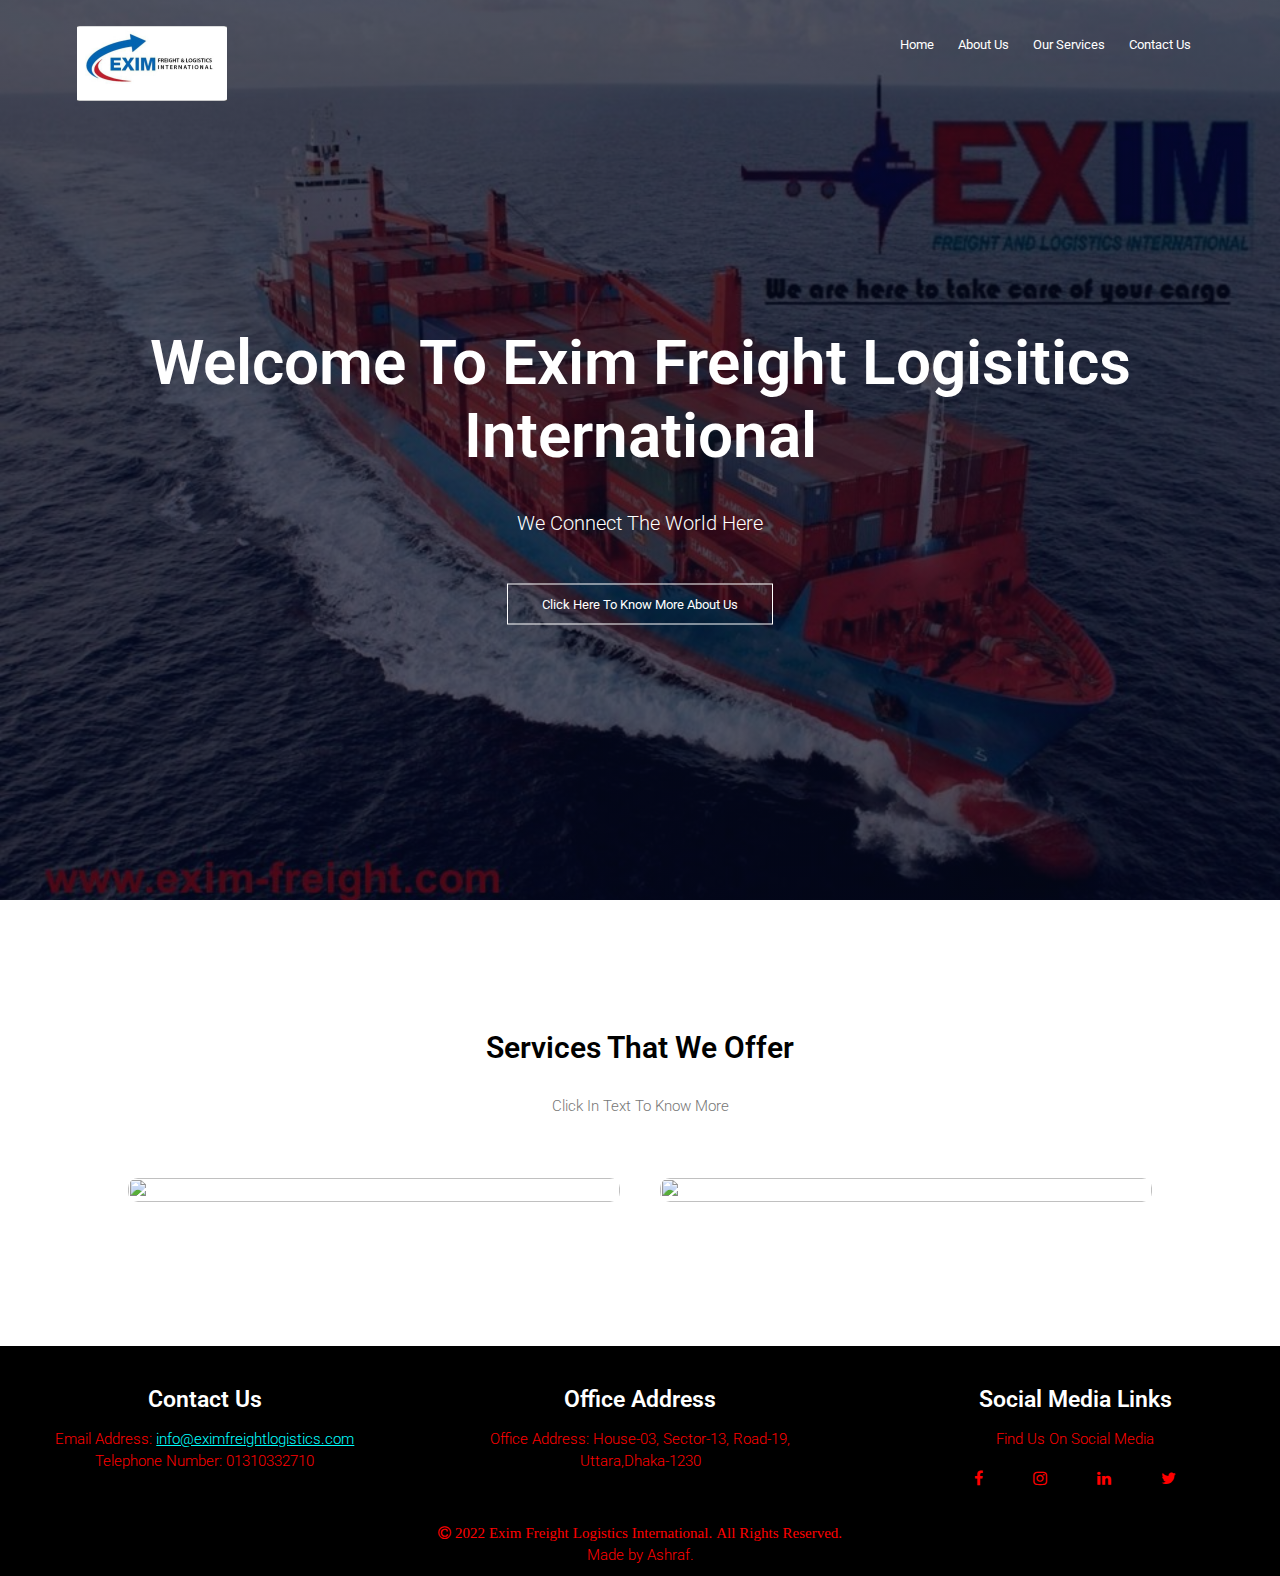
==== index.html @ a2ad2fb6 "Added some files" ====
<!DOCTYPE html>
<html>
<head>
	<meta name="viewport" content="width=device-width, initial-scale=1.0">
	<title>Exim Freight Logistics International</title>
	<link rel="icon" href="images/logo.jpg">
	<link rel="stylesheet" type="text/css" href="style.css">
	<link rel="preconnect" href="https://fonts.googleapis.com">
<link rel="preconnect" href="https://fonts.gstatic.com" crossorigin>
<link href="https://fonts.googleapis.com/css2?family=Roboto:wght@100;300;400;700&display=swap" rel="stylesheet">
<link rel="stylesheet" type="text/css" href="https://stackpath.bootstrapcdn.com/font-awesome/4.7.0/css/font-awesome.min.css">
</head>
<body>
	<section class="header">
		<nav>
			<a href="index.html"><img src="images/logo.jpg"></a>
			<div class="nav-links" id="navLinks">
				<i class="fa fa-times" onclick="hideMenu()"></i>
				<ul>
					<li><a href="index.html">Home</a>
				    <li><a href="about.html">About Us</a>
					<li><a href="services.html">Our Services</a>
					<li><a href="contact.html">Contact Us</a>
				</ul>
			</div>
			<i class="fa fa-bars" onclick="showMenu()"></i>

		</nav>

		<div class="text-box">
			<h1>Welcome To Exim Freight Logisitics International</h1>
			<p>We Connect The World Here</p>
			<a href="about.html" class="hero-btn">Click Here To Know More About Us</a>
		</div>
	</section>


<!--------- Our Services -------->

<section class="our-services">
	<h1>Services That We Offer</h1>
	<p>Click In Text To Know More</p>

	<div class="row">
		<div class="service-col">
			<img src="Images/air.jpg">
			<div class="layer">
				<a href="services.html"><h3>Air Freight</h3></a>
			</div>
		</div>

		<div class="service-col">
			<img  src="Images/sea.jpg">
			<div class="layer">
				<a href="services.html"><h3>Sea Freight</h3></a>
			</div>
		</div>
	</div>
</section>


<!--------- Footer ------->


<section class="footer">
	
   		<div class="row">

			<div class="contactus">
				<h4 style="color: white; font-size: 23px;">Contact Us</h4>
				<p style="font-size: 15px;">Email Address: <a href="" style="color: cyan;">info@eximfreightlogistics.com</a>  <br> Telephone Number: 01310332710</p>
			</div>

			<div class="contactus">
				<h4 style="color: white; font-size: 23px;">Office Address</h4>
				<p style="font-size: 15px;">Office Address: House-03, Sector-13, Road-19, Uttara,Dhaka-1230</p></p>
			</div>

			<div class="contactus">
				<h4 style="color: white; font-size: 23px;">Social Media Links</h4>
				<p>Find Us On Social Media</p>
				<div class="icons">
					<a href=""><i class="fa fa-facebook"></i></a>
					<a href=""><i class="fa fa-instagram"></i></a>
					<a href=""><i class="fa fa-linkedin"></i></a>
					<a href=""><i class="fa fa-twitter"></i></a>
				</div>
			</div>

        </div>
        <p> <i class="fa fa-copyright"> 2022 Exim Freight Logistics International. All Rights Reserved.</i><br> Made by Ashraf.</p>
</section>        









<!--------- JavaScript For Toggle Menu ------->

<script type="text/javascript">
	var navLinks = document.getElementById("navLinks")

	function showMenu(){
		navLinks.style.right = "0";
	}
	function hideMenu(){
		navLinks.style.right = "-200px";
	}
</script>



</body>
</html>
---- style.css ----
*{
	margin: 0;
	padding: 0;
	font-family: 'Roboto', sans-serif;
}
.header{
	min-height: 100vh;
	width: 100%;
	background-image: linear-gradient(rgba(4, 9, 30, 0.7),rgba(4,9,30,0.7)),url(images/eximfreight.jpg);
	background-position: center;
	background-size: cover;
	position: relative;
}
nav{
	display: flex;
	padding: 2% 6%;
	justify-content: space-between;
	align-content: center;
}
nav img{
	width: 150px;
}
.nav-links{
	flex: 1 ;
	text-align: right;
}
.nav-links ul li{
	list-style: none;
	display: inline-block;
	padding: 8px 12px;
	position: relative;
}
.nav-links ul li a{
	color: #fff;
	text-decoration: none;
	font-size: 13px;
}
.nav-links ul li::after{
	content: "";
	width: 0%;
	height: 2px;
	background: #f44336;
	display: block;
	margin: auto;
	transition: 0.5s;
}
.nav-links ul li:hover::after{
	width: 100%;
}
.text-box{
	width: 90%;
	color: #fff;
	position: absolute;
	top: 50%;
	left: 50%;
	transform: translate(-50%,-50%);
	text-align: center;
}
.text-box h1{
	font-size: 62px;
}
.text-box p{
	margin: 10px 0 40px;
	font-size: 20px;
	color: #fff;
}
.hero-btn{
	display: inline-block;
	text-decoration: none;
	color: white;
	border: 1px solid white;
	padding: 12px 34px;
	font-size: 13px;
	background: transparent;
	position: relative;
	cursor: pointer;
}
.hero-btn:hover{
	border: 1px solid #f44336;
	background: #f44336;
	transition: 1s;
}
nav .fa{
	display: none;
}

@media(max-width:  700px){
	.text-box h1{
		font-size: 20px;
	}
	.text-box p{
		font-size: 15px;
	}
	.nav-links ul li{
		display: block;
	}
	.nav-links{
		position: fixed;
		background: #f44336;
		height: 100vh;
		width: 200px;
		top: 0;
		right: -200px;
		text-align: left;
		z-index: 2;
		transition: 1s;
	}
	nav .fa{
		display: block;
		color: #fff;
		margin: 10px;
		font-size: 22px;
		cursor: pointer;
	}
	.nav-links ul{
		padding: 30px;
	}

	nav img{
		width: 120px;
	}
}

/******* About Us ******/

.about us{
	width: 80px;
	background-color: black;
	margin: auto;
	text-align: center;
	padding-top: 100px;
}
h1{
	font-size: 30px;
	font-weight: 600;
	padding-top: 50px;
	text-align: center;
}

p{
	color: #777;
	font-size: 18px;
	font-weight: 300;
	line-height: 22px;
	padding: 10px;
	text-align: center;
}

@media(max-width: 700px){
	.about us{
		text-align: center;
	}
	p{
		font-size: 16px;
	}
}

/******* Our Services ******/

.our-services{
	width: 80%;
	margin: auto;
	padding-top: 80px;
	padding-bottom: 50px;
}

h1{
	text-align: center;
	padding-bottom: 20px;
}

p{
	text-align: center;
	font-size: 15px;
}

.row{
	margin-top: 5%;
	display: flex;
	justify-content: space-between;
}

.row2{
	margin-top: 5%;
	display: flex;
	justify-content: space-between;
}

.service-col{
	flex-basis: 48%;
	border-radius: 10px;
	margin-bottom: 30px;
	position: relative;
	overflow: hidden;
}


.service-col img{
	width: 100%;
	height: 100%;
	display: block;
}

.layer{
	background: transparent;
	height: 100%;
	width: 100%;
	position: absolute;
	top: 0;
	left: 0;
	transition: 0.5s;
}

.layer:hover{
	background: rgba(226, 0, 0, 0.7);
}

.layer h3{
	width: 100%;
	font-weight: 500;
	color: white;
	font-size: 26px;
	bottom: 0;
	left: 50%;
	transform: translateX(-50%);
	position: absolute;
	opacity: 0;
	transition: 0.5s;
}

.layer:hover h3{
	bottom: 49%;
	opacity: 1;
}

.Service-col2{
	flex-basis: 48%;
	margin-bottom: 5%;
	padding: 30px 2px;
}

.Service-col2 img{
	width: 100%;
}

h3{
	text-align: center;
	font-weight: 600;
	margin: 10px 0;
}


@media(max-width: 700px){
	.row{
		flex-direction: column;
	}
	.row2{
		flex-direction: column;
	}
	h1{
		font-size: 25px;
	}
}


/*--------- footer -------*/

.contactus{
	flex-basis: 32%;
	margin-top: 30px;
	margin-bottom: 10px;
	position: relative;
	overflow: hidden;
}

.footer{
	width: 100%;
	text-align: center;
	padding: 0px;
	background-color: black;
}

.footer h4{
	font-size: 30px;
	color: white;
	margin-bottom: 5px;
	margin-top: 10px;
	font-weight: 600;
}

.footer p{
	font-size: 15px;
	color: red;
}

.icons .fa{
	color: red;
	margin: 0 13px;
	cursor: pointer;
	padding: 10px;
}

@media(max-width: 700px){
	.footer h4{
		font-size: 25px;
	}
	.footer p{
		font-size: 13px;
	}
}

/*------------- About Us Page ----------*/

.sub-header{
	height: 50vh;
	width: 100%;
	background-image: linear-gradient(rgba(4, 9, 30, 0.7),rgba(4,9,30,0.7)),url(images/about.png);
	background-position: center;
	background-size: cover;
	text-align: center;
	color: white;
}

.about-us{
	margin-bottom: 5%;
}

.about-us p{
	text-align: left;
	margin-left: 1%;
	font-size: 18px;
}

.about-us h3{
	text-align: left;
	margin-left: 2%;
	font-size: 20px;
}

.sub-header h1{
	font-size: 35px;
}


/*----------- Our Services Page ---------*/

.sub-header2{
	height: 50vh;
	width: 100%;
	background-image: linear-gradient(rgba(4, 9, 30, 0.7),rgba(4,9,30,0.7)),url(images/services.jpg);
	background-position: center;
	background-size: cover;
	text-align: center;
	color: white;
}

.sub-header2 h1{
	font-size: 35px;
}

.Our-services{
	width: 80%;
	margin: auto;
	padding-top: 80px;
	padding-bottom: 30px;
}

.Service-col{
	flex-basis: 48%;
	padding: 30px 2px;
}

.Service-col img{
	width: 100%;
}

.Service-col h1{
	padding-top: 0;
}

.Service-col p{
	font-size: 20px;
	padding: 15px 0 25px;
}

.Service-col2{
	flex-basis: 48%;
	padding: 30px 2px;
}

.Service-col2 img{
	width: 100%;
}

.Service-col2 h1{
	padding-top: 0;
}

.Service-col2 p{
	font-size: 20px;
	padding: 15px 0 25px;
}

/*---------- Contact us page ----------*/

.sub-header3{
	height: 50vh;
	width: 100%;
	background-image: linear-gradient(rgba(4, 9, 30, 0.7),rgba(4,9,30,0.7)),url(images/contact.jpg);
	background-position: center;
	background-size: cover;
	text-align: center;
	color: white;
}

.location{
	width: 80%;
	margin: auto;
	padding: 80px 0;
}

.location iframe{
	width: 100%;
}

.contact-us{
	width: 805;
	margin: auto;

}

.contact-col{
	flex-basis: 48%;
	margin-bottom: 30px;
	padding-left: 50px;
	padding-top: 5%;
}


/*------------ Edit --------- *
.contact-col-2{
	flex-basis: 48%;
	margin-bottom: 30px;
	padding-left: 20px;
}

.contact-col-2 div{
	display: flex;
	align-items: center;
	margin-bottom: 40px;
}
/*----------------------------*/

.contact-col div{
	display: flex;
	align-items: center;
	margin-bottom: 40px;
}

.contact-col div .fa{
	font-size: 28px;
	color: #f44336;
	margin: 10px;
	margin-right: 30px;
}

.contact-col div p{
	padding: 0;
	text-align: left;
}

.contact-col div h5{
	font-size: 18px;
	margin-bottom: 5px;
	color: #555;
	font-weight: 400;
}

.contact-col-2 input, .contact-col-2 textarea{
	width: 90%;
	padding: 15px;
	margin-bottom: 17px;
	outline: none;
	border: 1px solid hsl(0, 4%, 40%);
	box-sizing: border-box;
}

.red-btn{
	border: 2px solid red;
	border-radius: 20px;
	background: transparent;
	color: black;
}

@media(max-width: 700px){
	.contact-col form{
		padding-left: 10px;
	}
}
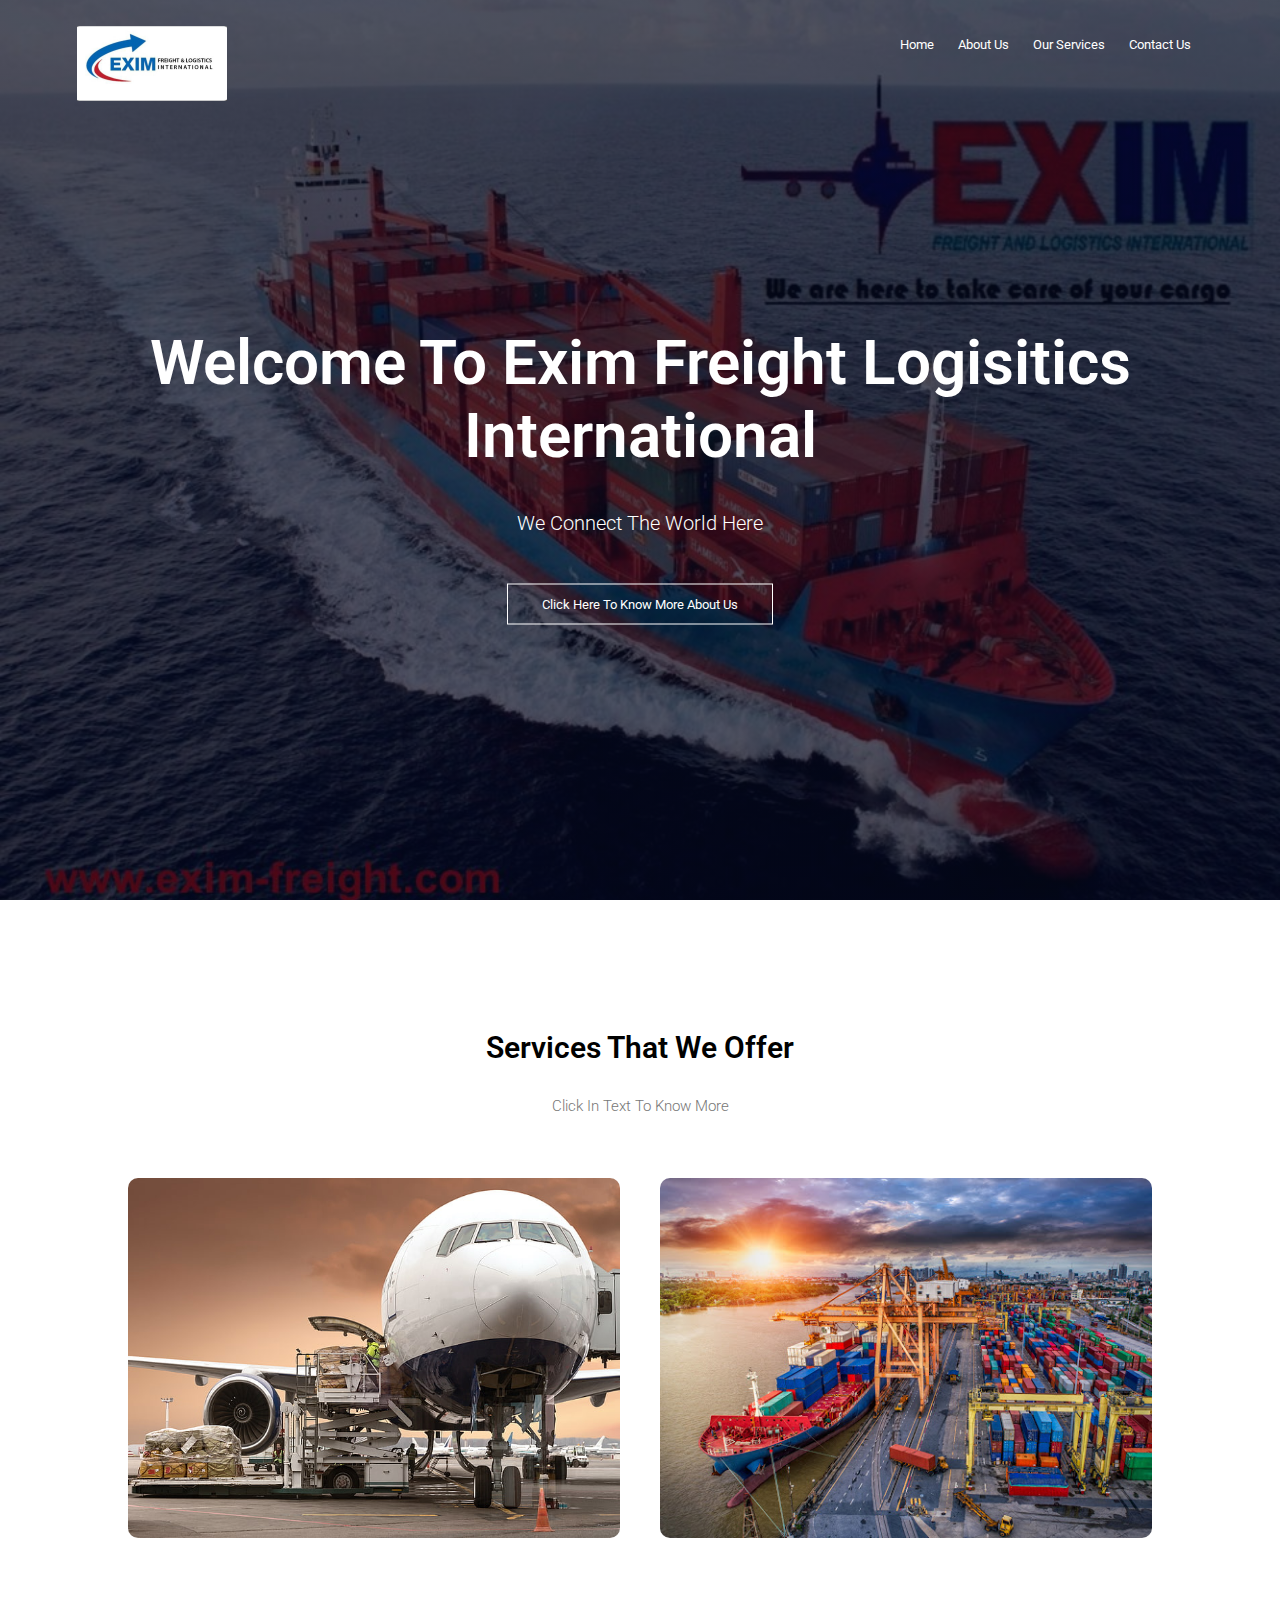
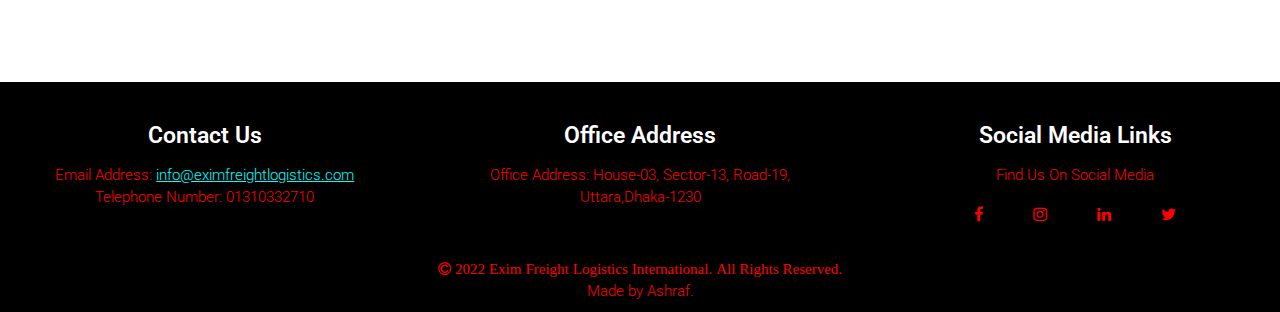
==== commit 686cd07e: "Edited the files" ====
--- a/index.html
+++ b/index.html
@@ -43,14 +43,14 @@
 
 	<div class="row">
 		<div class="service-col">
-			<img src="Images/air.jpg">
+			<img src="images/air.jpg">
 			<div class="layer">
 				<a href="services.html"><h3>Air Freight</h3></a>
 			</div>
 		</div>
 
 		<div class="service-col">
-			<img  src="Images/sea.jpg">
+			<img  src="images/sea.jpg">
 			<div class="layer">
 				<a href="services.html"><h3>Sea Freight</h3></a>
 			</div>
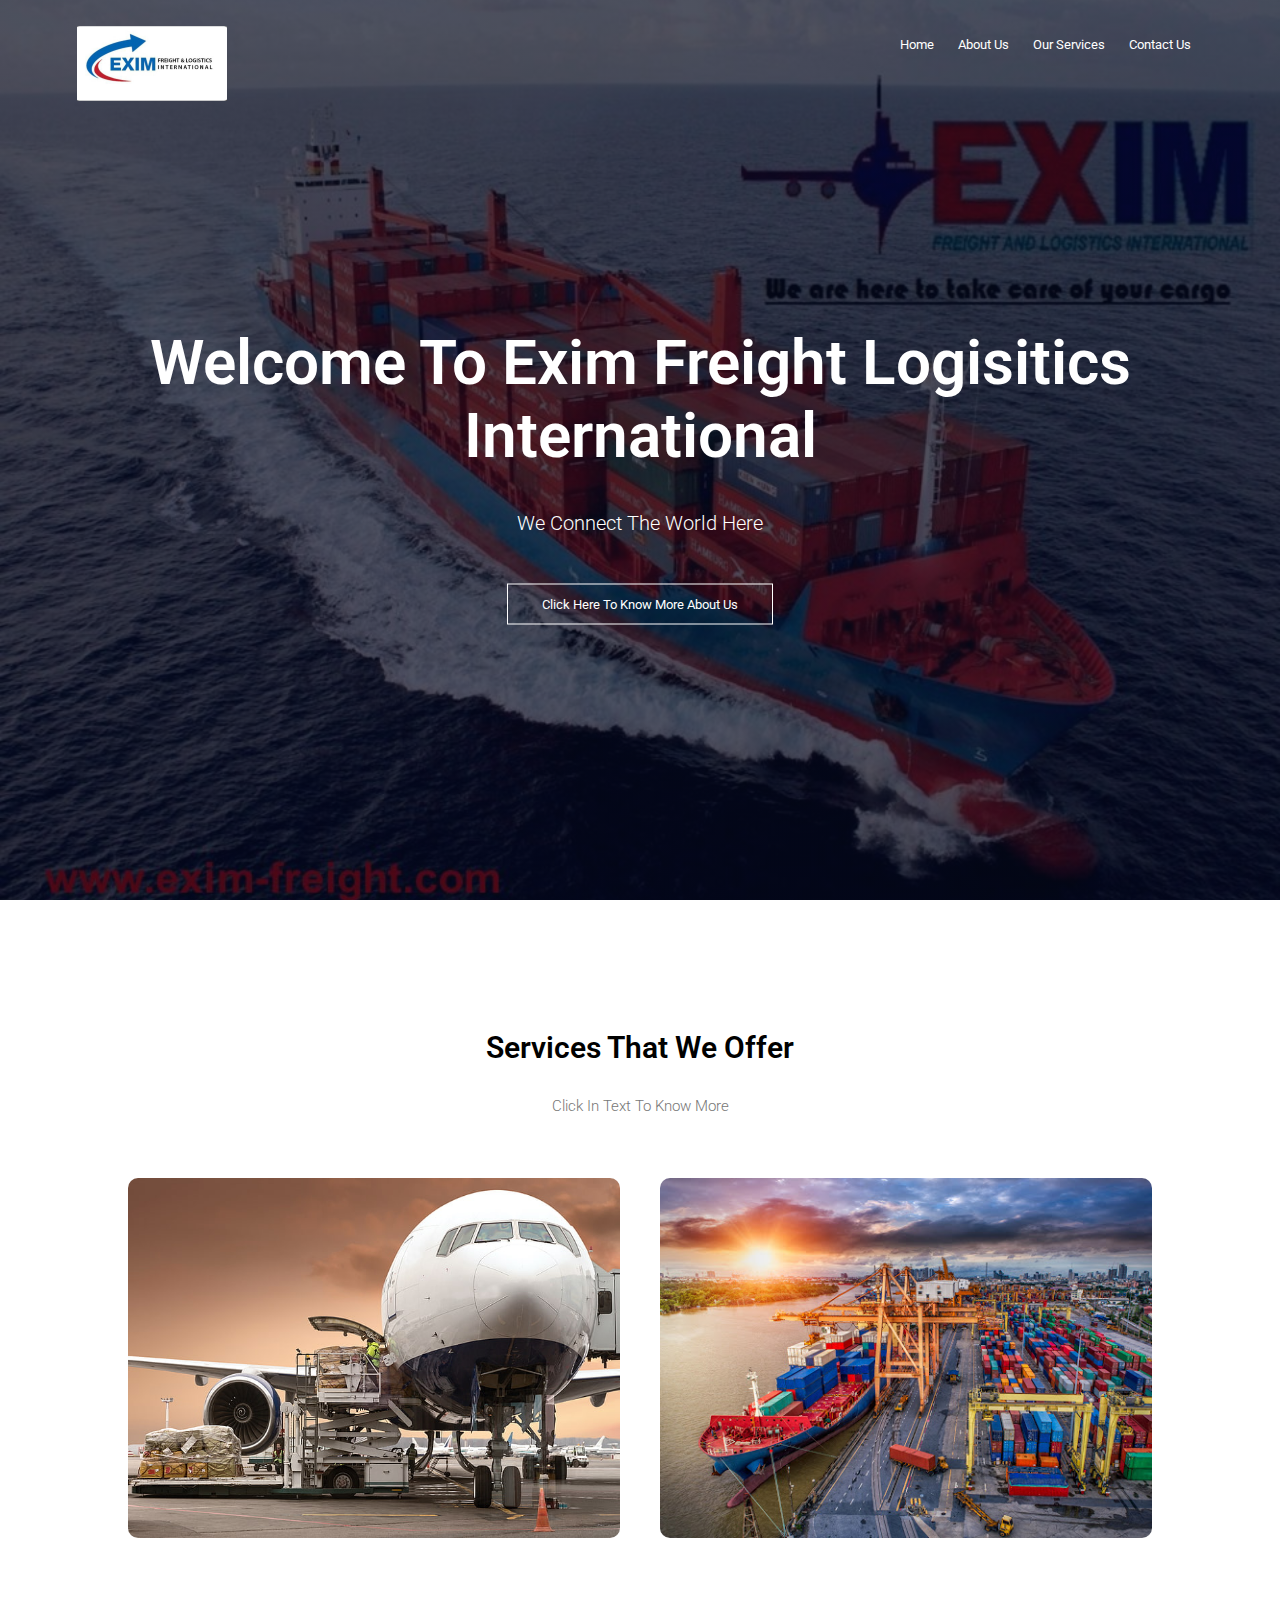
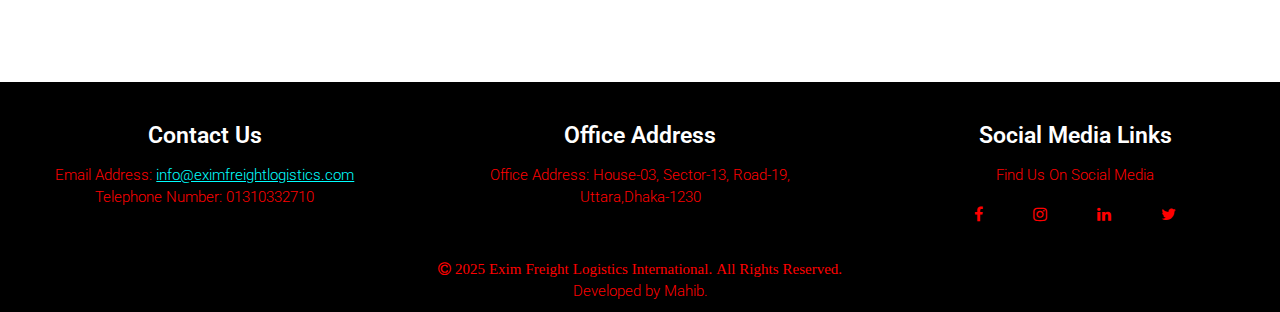
==== commit e1a7d0a2: "Edited the files" ====
--- a/index.html
+++ b/index.html
@@ -88,7 +88,7 @@
 			</div>
 
         </div>
-        <p> <i class="fa fa-copyright"> 2022 Exim Freight Logistics International. All Rights Reserved.</i><br> Made by Ashraf.</p>
+        <p> <i class="fa fa-copyright"> 2025 Exim Freight Logistics International. All Rights Reserved.</i><br> Developed by Mahib.</p>
 </section>        
 
 
